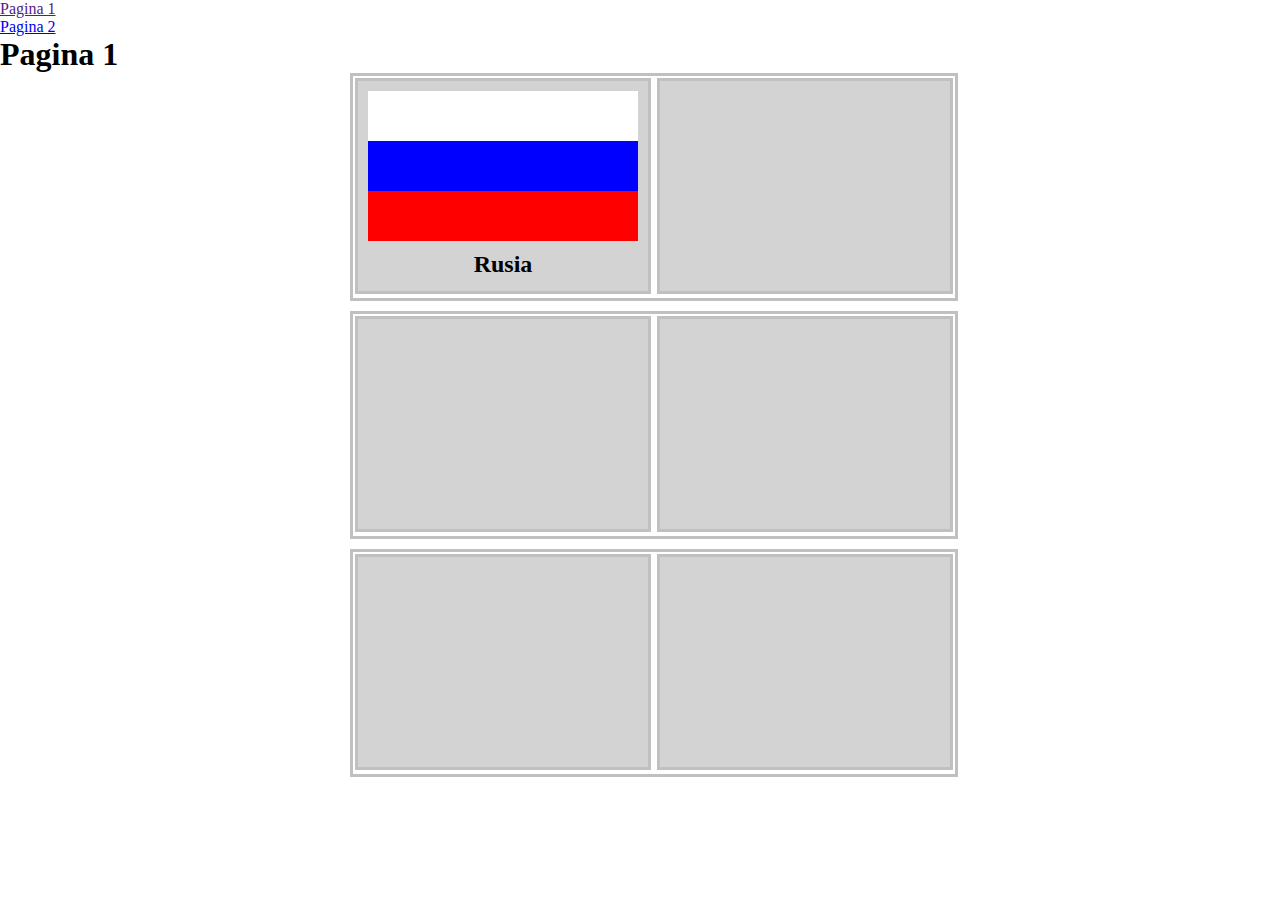
==== index.html @ a09be979 "Primera bandera" ====
<!DOCTYPE html>
<html lang="en">
<head>
    <meta charset="UTF-8">
    <title>Pagina principal</title>
    <link rel="stylesheet" href="styles/main.css">
</head>
<body>
    <nav>
        <ul>
          <li><a href="" class="active">Pagina 1</a></li>
          <li><a href="pages/page2.html">Pagina 2</a></li>       
        </ul>
      </nav>
      <h1>Pagina 1</h1>
      <aside class="page">
        <main>
          <article>
              <section></section>
              <div></div>
              <nav></nav>
              <h2>Rusia</h2>
          </article>
          <article></article>
        </main>
        <main>
            <article></article>
            <article></article>
          </main>
          <main>
            <article></article>
            <article></article>
          </main>
</body>
</html>
---- styles/main.css ----
@import url('https://fonts.googleapis.com/css?family=Roboto');
*{
  margin: 0;
  padding: 0;
}
.page main{
    background-color:white;
    width: 600px;
    height: 220px;
    border: solid;
    border-color: silver;
    padding: 1px;
    margin: 0px 0px 10px 350px;
  }
  .page main article{
    background-color:lightgray;
    width: 290px;
    height: 210px;
    border: solid;
    border-color: silver;
    margin: 1px;
    display: inline-block;
    vertical-align: top;
  }
  .page main article section{
    background-color: white;
    width: 270px;
    height: 50px;
    margin: 10px 120px 0px 10px;
 
  }
  .page main article div{
    background-color:blue;
    width: 270px;
    height: 50px;
    margin: 0px 120px 0px 10px;
   
  }
  .page main article nav{
    background-color: red;
    width: 270px;
    height: 50px;
    margin: 0px 120px 0px 10px;
  
  }
  .page main article h2{
    text-align: center;
    margin: 10px;
  
  }
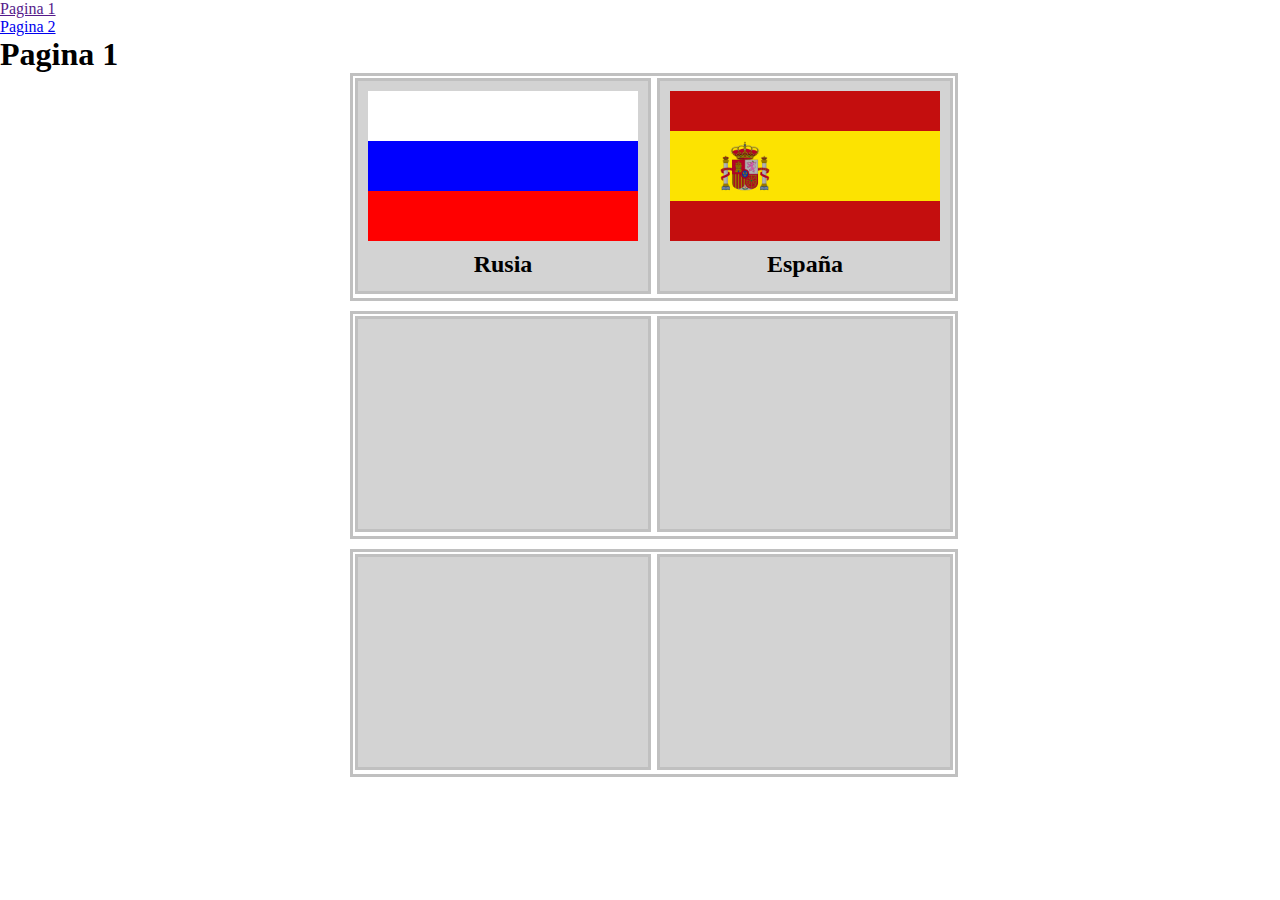
==== commit 9c3f8e1a: "Bandera España" ====
--- a/index.html
+++ b/index.html
@@ -21,7 +21,14 @@
               <nav></nav>
               <h2>Rusia</h2>
           </article>
-          <article></article>
+          <article>
+            <li></li>
+            <footer>
+              <img src="assets/escudo_españa.png" alt="">
+            </footer>
+            <ul></ul>
+            <h2>España</h2>
+          </article>
         </main>
         <main>
             <article></article>
--- a/styles/main.css
+++ b/styles/main.css
@@ -46,5 +46,34 @@
   .page main article h2{
     text-align: center;
     margin: 10px;
+  }
+  .page main article li{
+    background-color: rgb(196, 14, 14);
+    width: 270px;
+    height: 40px;
+    list-style: none;
+    margin: 10px 120px 0px 10px;
   
-  }+  }
+  .page main article footer{
+    background-color: rgb(252, 227, 1);
+    width: 270px;
+    height: 70px;
+    list-style: none;
+    margin: 0px 120px 0px 10px;
+  
+  }
+  .page main article footer img{
+    width: 50px;
+    height: 50px;
+    margin: 10px 0px 0px 50px;
+  
+  }
+  .page main article ul{
+    background-color: rgb(196, 14, 14);
+    width: 270px;
+    height: 40px;
+    list-style: none;
+    margin: 0px 120px 0px 10px;
+  
+  }
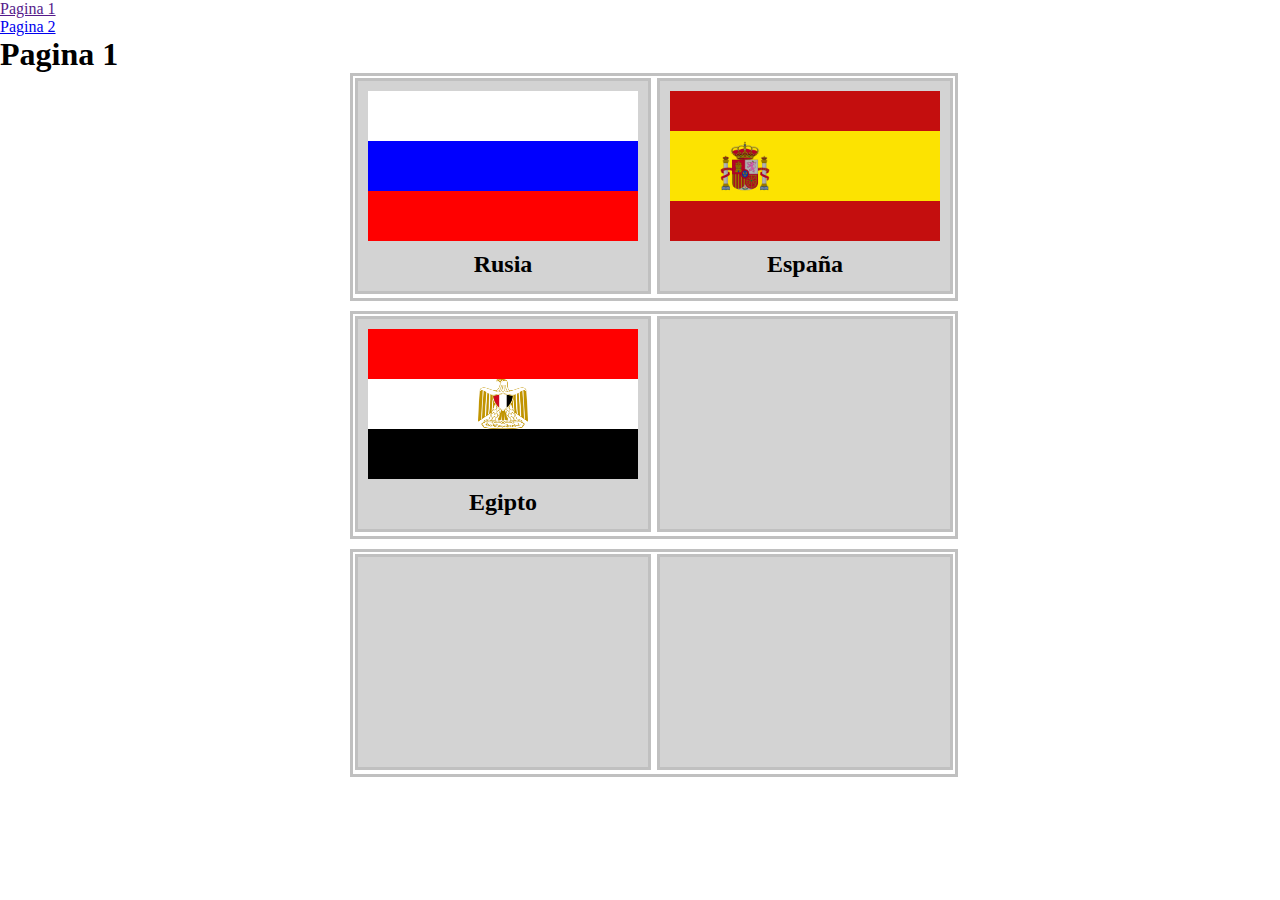
==== commit 6b1b8bda: "Bandera Egipto" ====
--- a/index.html
+++ b/index.html
@@ -31,7 +31,14 @@
           </article>
         </main>
         <main>
-            <article></article>
+            <article>
+             <p></p>
+             <h3>
+              <img src="assets/escudo_egipto.png" alt="">
+             </h3>
+             <h4></h4>
+              <h2>Egipto</h2>
+            </article>
             <article></article>
           </main>
           <main>
--- a/styles/main.css
+++ b/styles/main.css
@@ -77,3 +77,30 @@
     margin: 0px 120px 0px 10px;
   
   }
+  .page main article p{
+    background-color:red;
+    width: 270px;
+    height: 50px;
+    margin: 10px 120px 0px 10px;
+  
+  }
+  .page main article h3{
+    background-color: white;
+    width: 270px;
+    height: 50px;
+    margin: 0px 120px 0px 10px;
+  
+  }
+  .page main article h3 img{
+    width: 50px;
+    height: 50px;
+    margin: 0px 0px 0px 110px;
+  
+  }
+  .page main article h4{
+    background-color: black;
+    width: 270px;
+    height: 50px;
+    margin: 0px 120px 0px 10px;
+  
+  }
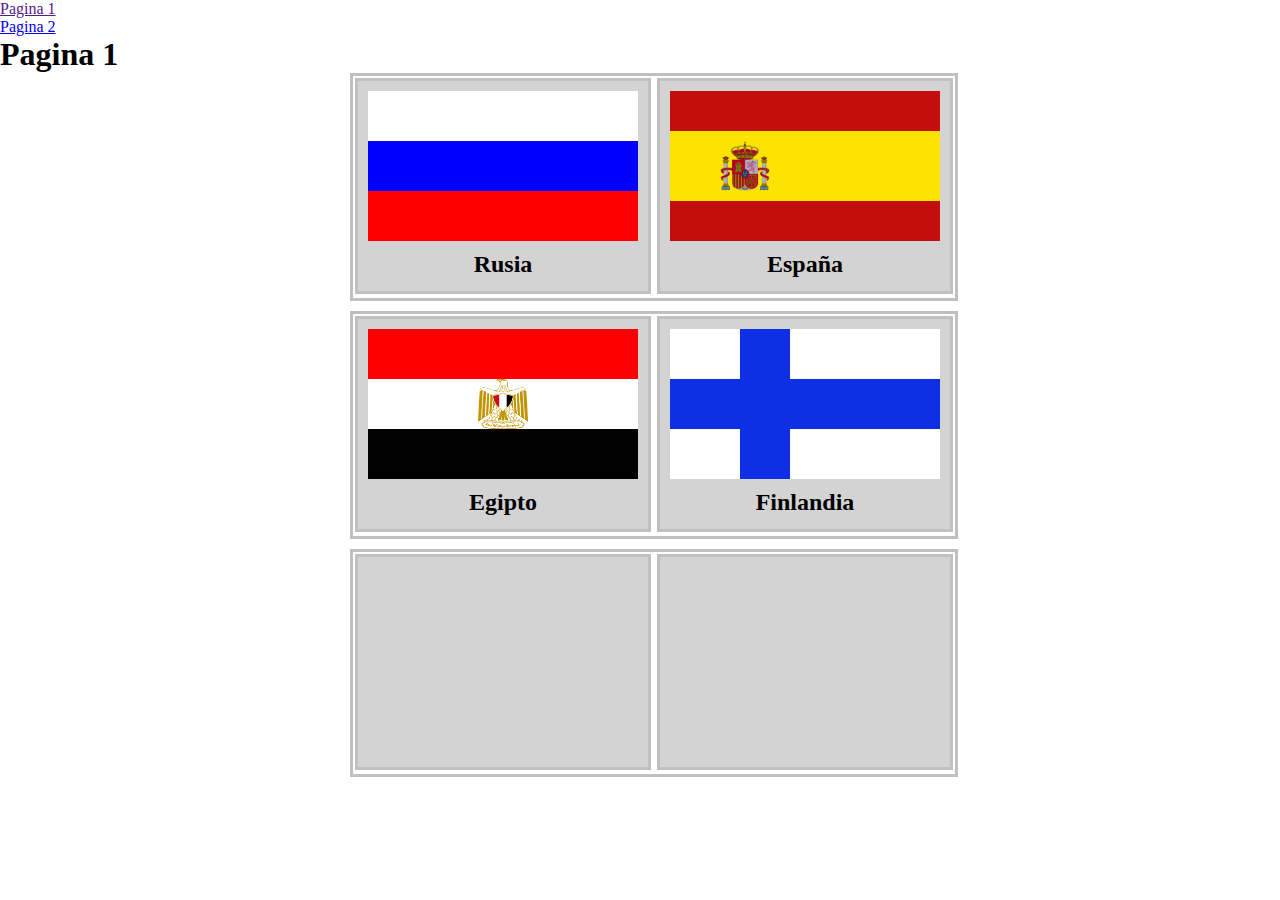
==== commit 84eecaa6: "Escudo Finlandia" ====
--- a/index.html
+++ b/index.html
@@ -39,10 +39,19 @@
              <h4></h4>
               <h2>Egipto</h2>
             </article>
-            <article></article>
+            <article>
+              <ol>        
+                <nav></nav>
+                <section></section>
+                <nav></nav>
+              </ol>
+              <h2>Finlandia</h2>
+            </article>
           </main>
           <main>
-            <article></article>
+            <article>
+              <h5></h5>
+            </article>
             <article></article>
           </main>
 </body>
--- a/styles/main.css
+++ b/styles/main.css
@@ -104,3 +104,25 @@
     margin: 0px 120px 0px 10px;
   
   }
+  .page main article ol{
+    background-color:white;
+    width: 270px;
+    height: 150px;
+    margin: 10px 120px 0px 10px;
+  
+  }
+ 
+  .page main article ol nav{
+    background-color:rgb(15, 47, 228);
+    width: 50px;
+    height: 50px;
+    margin: 0px 120px 0px 70px;
+  
+  }
+  .page main article ol section{
+    background-color:rgb(15, 47, 228);
+    width: 270px;
+    height: 50px;
+    margin: 0px 0px 0px 0px;
+  
+  }
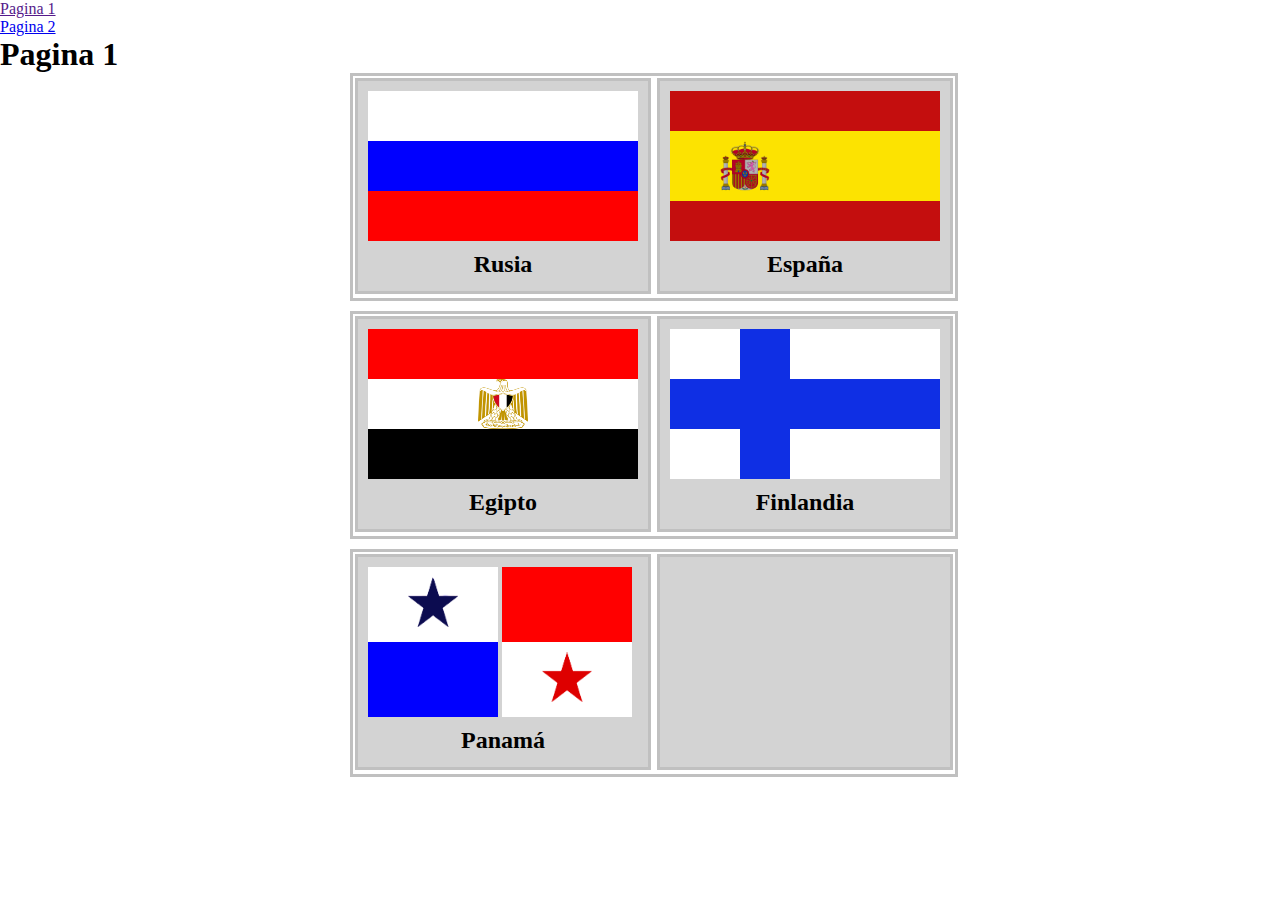
==== commit 470cfcb3: "Panamá" ====
--- a/index.html
+++ b/index.html
@@ -26,16 +26,16 @@
             <footer>
               <img src="assets/escudo_españa.png" alt="">
             </footer>
-            <ul></ul>
+            <li></li>
             <h2>España</h2>
           </article>
         </main>
         <main>
             <article>
-             <p></p>
-             <h3>
+            <nav></nav>
+             <section>
               <img src="assets/escudo_egipto.png" alt="">
-             </h3>
+             </section>
              <h4></h4>
               <h2>Egipto</h2>
             </article>
@@ -50,7 +50,15 @@
           </main>
           <main>
             <article>
-              <h5></h5>
+              <h5>
+                <img src="assets/estrella_azul.png" alt="">
+              </h5>
+              <h6></h6>
+              <strong></strong>
+              <h5>
+                  <img src="assets/estrella_roja.png" alt="">
+              </h5>
+              <h2>Panamá</h2>
             </article>
             <article></article>
           </main>
--- a/styles/main.css
+++ b/styles/main.css
@@ -14,11 +14,12 @@
   }
   .page main article{
     background-color:lightgray;
-    width: 290px;
-    height: 210px;
+    width: 270px;
+    height: 190px;
     border: solid;
     border-color: silver;
     margin: 1px;
+    padding: 10px;
     display: inline-block;
     vertical-align: top;
   }
@@ -26,22 +27,17 @@
     background-color: white;
     width: 270px;
     height: 50px;
-    margin: 10px 120px 0px 10px;
- 
   }
   .page main article div{
     background-color:blue;
     width: 270px;
     height: 50px;
-    margin: 0px 120px 0px 10px;
    
   }
   .page main article nav{
     background-color: red;
     width: 270px;
     height: 50px;
-    margin: 0px 120px 0px 10px;
-  
   }
   .page main article h2{
     text-align: center;
@@ -52,16 +48,12 @@
     width: 270px;
     height: 40px;
     list-style: none;
-    margin: 10px 120px 0px 10px;
-  
   }
   .page main article footer{
     background-color: rgb(252, 227, 1);
     width: 270px;
     height: 70px;
     list-style: none;
-    margin: 0px 120px 0px 10px;
-  
   }
   .page main article footer img{
     width: 50px;
@@ -69,29 +61,7 @@
     margin: 10px 0px 0px 50px;
   
   }
-  .page main article ul{
-    background-color: rgb(196, 14, 14);
-    width: 270px;
-    height: 40px;
-    list-style: none;
-    margin: 0px 120px 0px 10px;
-  
-  }
-  .page main article p{
-    background-color:red;
-    width: 270px;
-    height: 50px;
-    margin: 10px 120px 0px 10px;
-  
-  }
-  .page main article h3{
-    background-color: white;
-    width: 270px;
-    height: 50px;
-    margin: 0px 120px 0px 10px;
-  
-  }
-  .page main article h3 img{
+  .page main article section img{
     width: 50px;
     height: 50px;
     margin: 0px 0px 0px 110px;
@@ -101,14 +71,12 @@
     background-color: black;
     width: 270px;
     height: 50px;
-    margin: 0px 120px 0px 10px;
   
   }
   .page main article ol{
     background-color:white;
     width: 270px;
     height: 150px;
-    margin: 10px 120px 0px 10px;
   
   }
  
@@ -126,3 +94,33 @@
     margin: 0px 0px 0px 0px;
   
   }
+  .page main article h5{
+    background-color: white;
+    width: 130px;
+    height: 75px;
+    display: inline-block;
+    vertical-align: top;
+    margin: 0px;
+  
+  }
+  .page main article h6{
+    background-color:red;
+    width: 130px;
+    height: 75px;
+    display: inline-block;
+    vertical-align: top;
+  }
+  .page main article strong{
+    background-color:blue;
+    width: 130px;
+    height: 75px;
+    display: inline-block;
+    vertical-align: top;  
+
+  }
+  .page main article h5 img{
+    width: 50px;
+    height: 50px;
+    margin: 10px 0px 0px 40px;
+   
+  }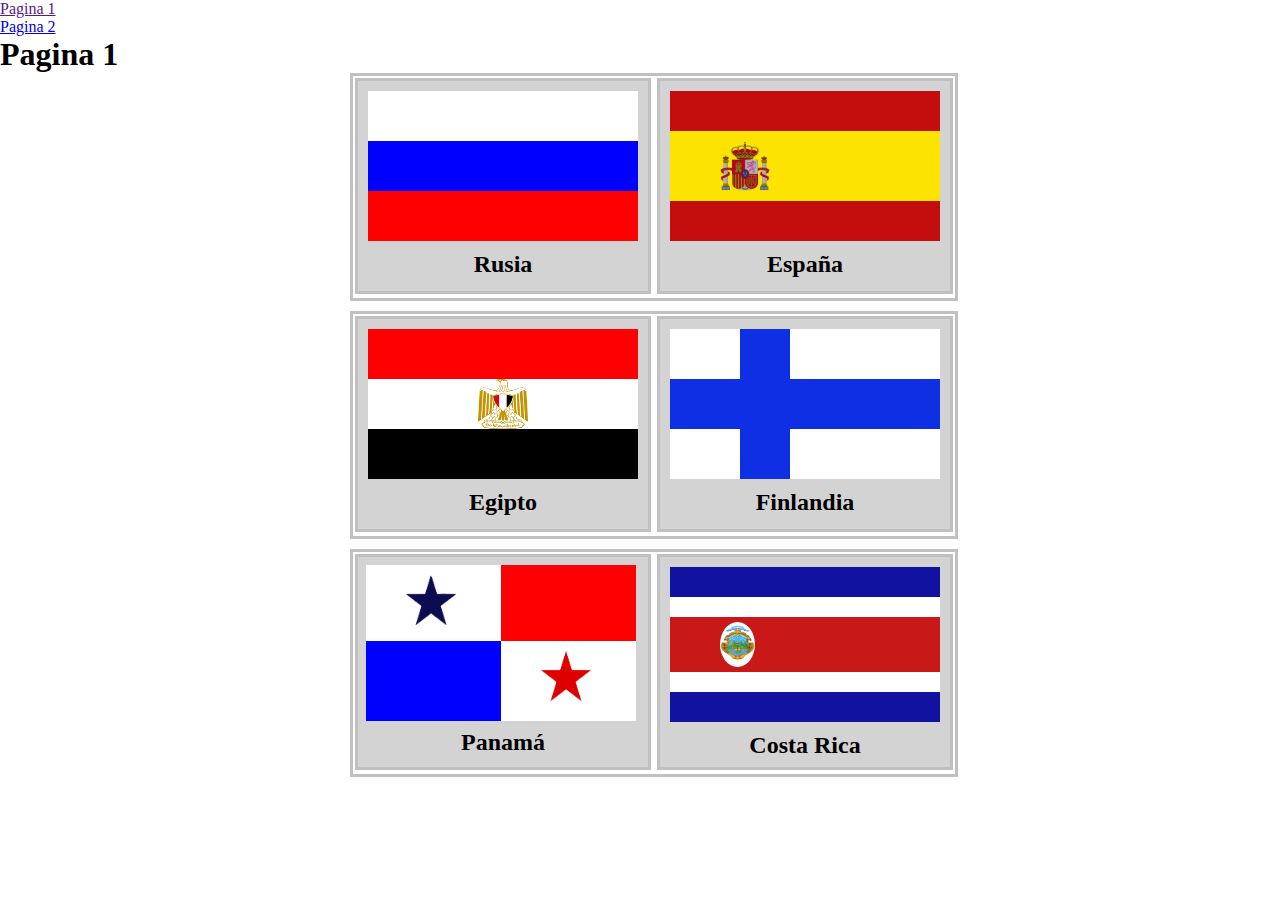
==== commit bf34b024: "Costa Rica" ====
--- a/index.html
+++ b/index.html
@@ -60,7 +60,18 @@
               </h5>
               <h2>Panamá</h2>
             </article>
-            <article></article>
+            <article>
+              <p></p>
+              <ul></ul>
+              <h3>
+                <section>
+                  <img src="assets/escudo_costa_rica.gif" alt="">
+                </section>
+              </h3>
+              <ul></ul>
+              <p></p>
+              <h2>Costa Rica</h2>
+            </article>
           </main>
 </body>
 </html>--- a/styles/main.css
+++ b/styles/main.css
@@ -96,26 +96,28 @@
   }
   .page main article h5{
     background-color: white;
-    width: 130px;
-    height: 75px;
+    width: 135px;
+    height: 80px;
     display: inline-block;
     vertical-align: top;
-    margin: 0px;
+    margin: -2px;
   
   }
   .page main article h6{
     background-color:red;
-    width: 130px;
-    height: 75px;
+    width: 135px;
+    height: 80px;
     display: inline-block;
     vertical-align: top;
+    margin: -2px; 
   }
   .page main article strong{
     background-color:blue;
-    width: 130px;
-    height: 75px;
+    width: 135px;
+    height: 80px;
     display: inline-block;
     vertical-align: top;  
+    margin: -2px; 
 
   }
   .page main article h5 img{
@@ -123,4 +125,35 @@
     height: 50px;
     margin: 10px 0px 0px 40px;
    
+  }
+  .page main article p{
+    background-color:rgb(18, 18, 161);
+    width: 270px;
+    height: 30px;
+   
+  }
+  .page main article ul{
+    background-color:white;
+    width: 270px;
+    height: 20px;
+   
+  }
+  .page main article h3{
+    background-color:rgb(201, 24, 24);
+    width: 270px;
+    height: 50px;
+    padding: 5px 0px 0px 0px;
+   
+  }
+  .page main article h3 section{
+    background-color:white;
+    width: 35px;
+    height: 45px;
+    border-radius: 50%;
+    margin: 0px 0px 0px 50px;
+  }
+  .page main article h3 section img{
+    width: 35px;
+    height: 35px;
+    margin: 3px 0px 0px 0px;
   }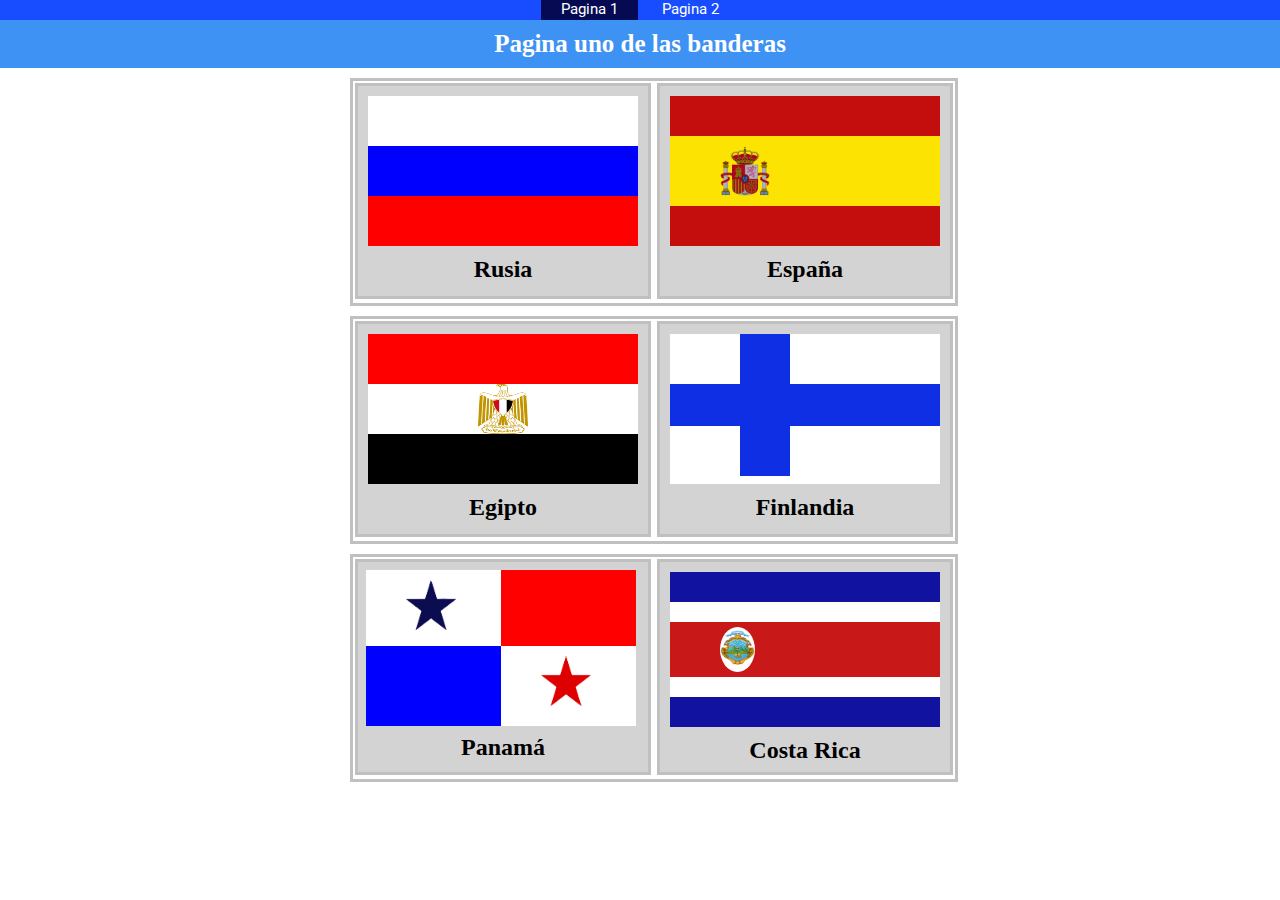
==== commit cb497582: "Navigation Page" ====
--- a/index.html
+++ b/index.html
@@ -12,7 +12,7 @@
           <li><a href="pages/page2.html">Pagina 2</a></li>       
         </ul>
       </nav>
-      <h1>Pagina 1</h1>
+      <h1>Pagina uno de las banderas</h1>
       <aside class="page">
         <main>
           <article>
--- a/styles/main.css
+++ b/styles/main.css
@@ -2,6 +2,38 @@
 *{
   margin: 0;
   padding: 0;
+}
+nav{
+  background-color: rgb(23, 77, 255);
+  text-align: center;
+  height: 20px;
+
+}
+nav ul li {
+  display: inline-block;
+  list-style: none;
+
+}
+nav ul li a{
+  display: inline-block;
+  padding: 0px 20px 0px 20px;
+  text-decoration: none;
+  color: white;
+  font-family: 'Roboto', sans-serif;
+  font-size: 15px;
+}
+h1{
+  background-color: rgb(61, 146, 243);
+  text-align: center;
+  color: white;
+  font-size: 25px;
+  padding: 10px;
+  margin: 0px 0px 10px 0px;
+}
+.active{
+  background-color: rgb(5, 10, 83);
+  height: 20px;
+  vertical-align: top;
 }
 .page main{
     background-color:white;
@@ -90,7 +122,7 @@
   .page main article ol section{
     background-color:rgb(15, 47, 228);
     width: 270px;
-    height: 50px;
+    height: 42px;
     margin: 0px 0px 0px 0px;
   
   }
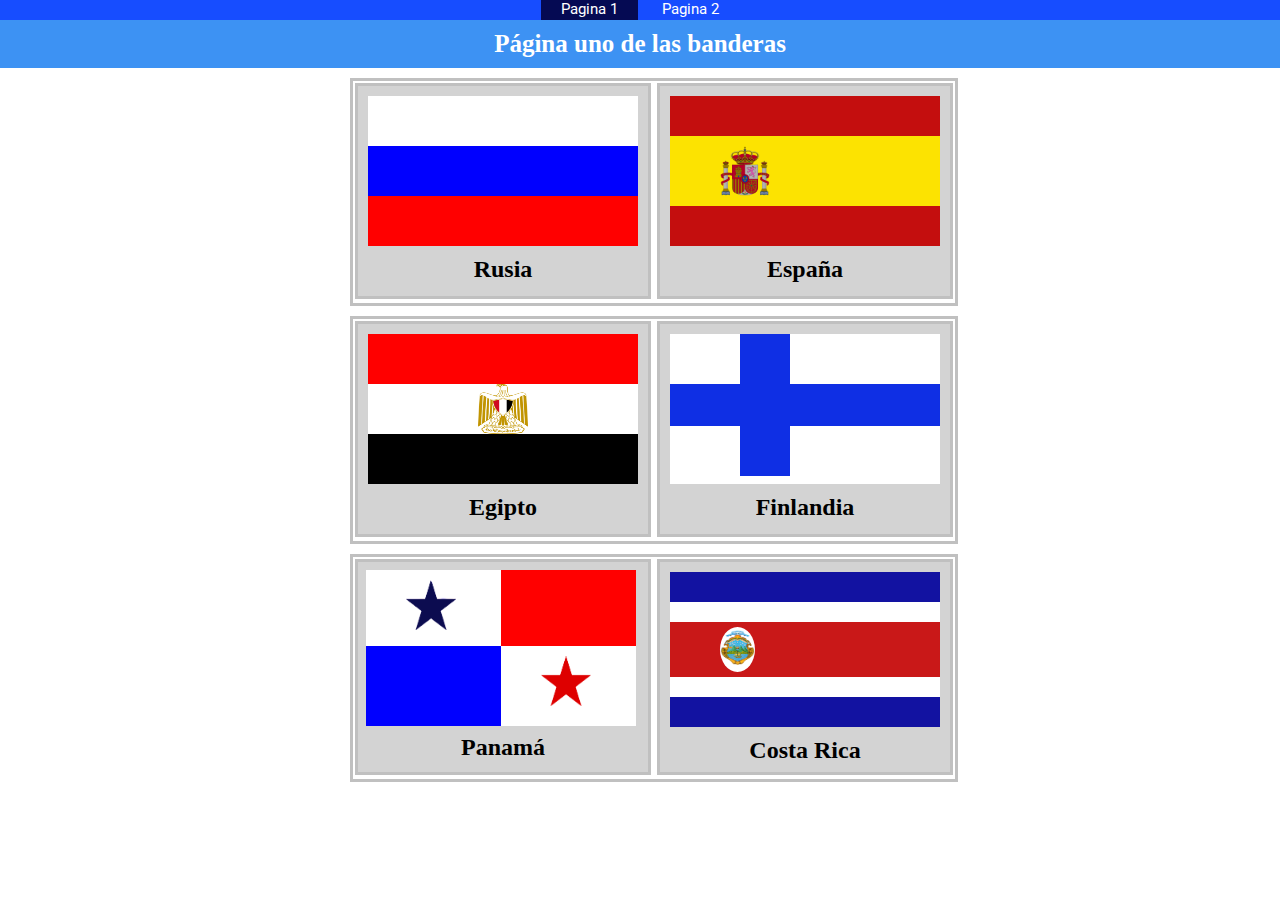
==== commit f435aa89: "Finish" ====
--- a/index.html
+++ b/index.html
@@ -2,7 +2,7 @@
 <html lang="en">
 <head>
     <meta charset="UTF-8">
-    <title>Pagina principal</title>
+    <title>Página principal</title>
     <link rel="stylesheet" href="styles/main.css">
 </head>
 <body>
@@ -12,7 +12,7 @@
           <li><a href="pages/page2.html">Pagina 2</a></li>       
         </ul>
       </nav>
-      <h1>Pagina uno de las banderas</h1>
+      <h1>Página uno de las banderas</h1>
       <aside class="page">
         <main>
           <article>
@@ -59,6 +59,9 @@
                   <img src="assets/estrella_roja.png" alt="">
               </h5>
               <h2>Panamá</h2>
+
+
+              
             </article>
             <article>
               <p></p>
